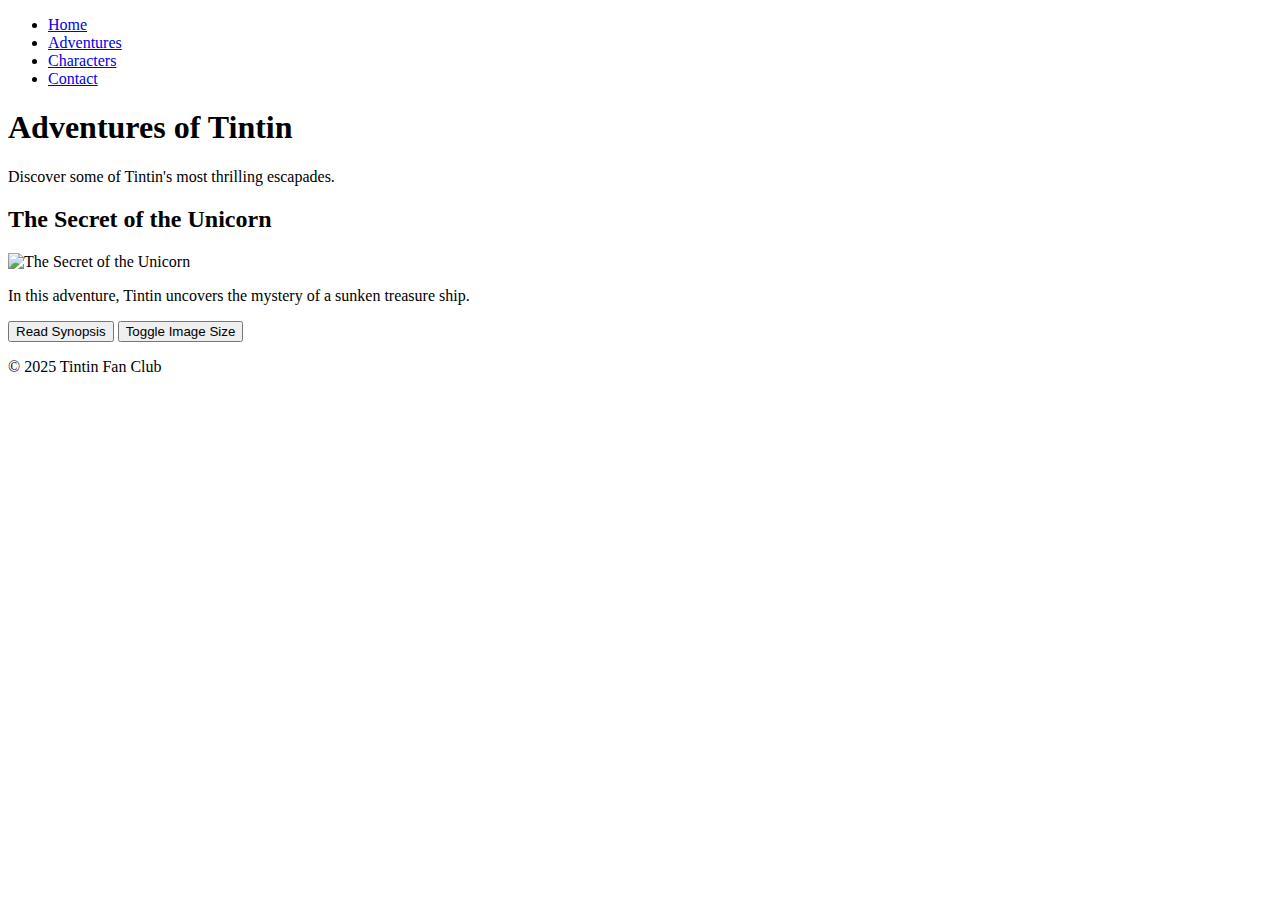
==== adventures.html @ bc544002 "Add files via upload" ====
<!DOCTYPE html>
<html lang="en">
<head>
    <meta charset="UTF-8">
    <meta name="viewport" content="width=device-width, initial-scale=1.0">
    <title>Tintin's Adventures</title>
    <link rel="stylesheet" href="css/styles.css">
</head>
<body>
    <nav>
        <ul>
            <li><a href="index.html">Home</a></li>
            <li><a href="adventures.html">Adventures</a></li>
            <li><a href="characters.html">Characters</a></li>
            <li><a href="contact.html">Contact</a></li>
        </ul>
    </nav>
    <header>
        <h1>Adventures of Tintin</h1>
        <p>Discover some of Tintin's most thrilling escapades.</p>
    </header>
    <section>
        <article>
            <h2 id="adventureTitle">The Secret of the Unicorn</h2>
            <img id="adventureImage" src="images/adventure1.jpg" alt="The Secret of the Unicorn" class="responsive">
            <p id="adventureSynopsis">In this adventure, Tintin uncovers the mystery of a sunken treasure ship.</p>
            <button onclick="toggleVisibility('synopsis1')">Read Synopsis</button>
            <p id="synopsis1" style="display:none;">Tintin purchases a model ship that holds a clue to a hidden treasure. Alongside Captain Haddock, he faces numerous challenges to uncover the secret of the Unicorn.</p>
            <button onclick="toggleImageSize('adventureImage')">Toggle Image Size</button>
        </article>
    </section>
    <footer>
        <p>&copy; 2025 Tintin Fan Club</p>
    </footer>
    <script src="js/script.js"></script>
</body>
</html>
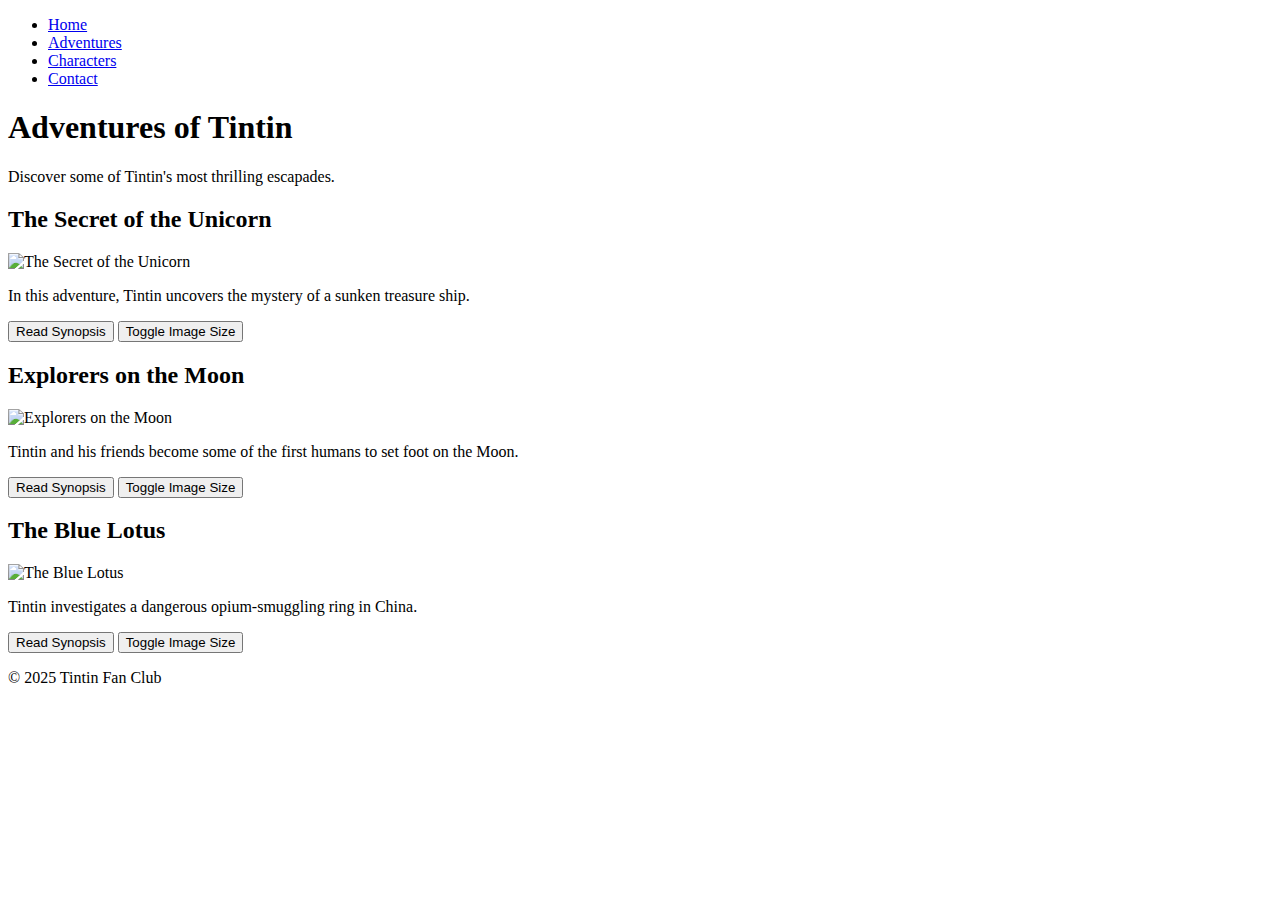
==== commit 5e1bc062: "Add files via upload" ====
--- a/adventures.html
+++ b/adventures.html
@@ -20,13 +20,34 @@
         <p>Discover some of Tintin's most thrilling escapades.</p>
     </header>
     <section>
+        <!-- Adventure 1 -->
         <article>
-            <h2 id="adventureTitle">The Secret of the Unicorn</h2>
-            <img id="adventureImage" src="images/adventure1.jpg" alt="The Secret of the Unicorn" class="responsive">
-            <p id="adventureSynopsis">In this adventure, Tintin uncovers the mystery of a sunken treasure ship.</p>
+            <h2>The Secret of the Unicorn</h2>
+            <img id="adventure1" src="images/adventure1.jpg" alt="The Secret of the Unicorn" class="responsive">
+            <p>In this adventure, Tintin uncovers the mystery of a sunken treasure ship.</p>
             <button onclick="toggleVisibility('synopsis1')">Read Synopsis</button>
             <p id="synopsis1" style="display:none;">Tintin purchases a model ship that holds a clue to a hidden treasure. Alongside Captain Haddock, he faces numerous challenges to uncover the secret of the Unicorn.</p>
-            <button onclick="toggleImageSize('adventureImage')">Toggle Image Size</button>
+            <button onclick="toggleImageSize('adventure1')">Toggle Image Size</button>
+        </article>
+
+        <!-- Adventure 2 -->
+        <article>
+            <h2>Explorers on the Moon</h2>
+            <img id="adventure2" src="images/adventure2.jpg" alt="Explorers on the Moon" class="responsive">
+            <p>Tintin and his friends become some of the first humans to set foot on the Moon.</p>
+            <button onclick="toggleVisibility('synopsis2')">Read Synopsis</button>
+            <p id="synopsis2" style="display:none;">In a groundbreaking journey, Tintin, Captain Haddock, and Professor Calculus travel to the Moon, facing unexpected dangers and making scientific discoveries.</p>
+            <button onclick="toggleImageSize('adventure2')">Toggle Image Size</button>
+        </article>
+
+        <!-- Adventure 3 -->
+        <article>
+            <h2>The Blue Lotus</h2>
+            <img id="adventure3" src="images/adventure3.jpg" alt="The Blue Lotus" class="responsive">
+            <p>Tintin investigates a dangerous opium-smuggling ring in China.</p>
+            <button onclick="toggleVisibility('synopsis3')">Read Synopsis</button>
+            <p id="synopsis3" style="display:none;">Tintin teams up with a young Chinese boy, Chang, to expose a criminal organization in Shanghai.</p>
+            <button onclick="toggleImageSize('adventure3')">Toggle Image Size</button>
         </article>
     </section>
     <footer>
